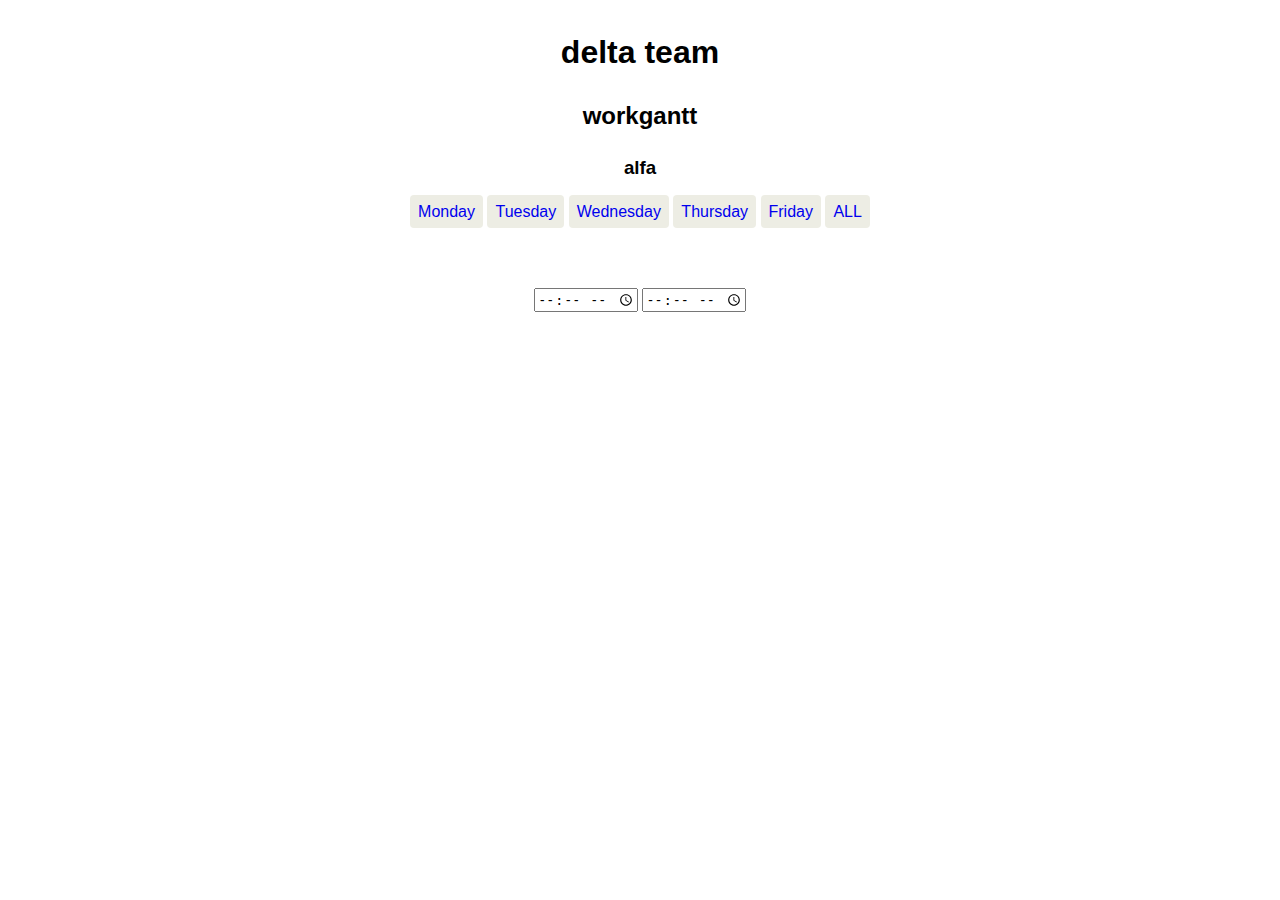
==== index.html @ 3c64e5f7 "inital commit" ====
<!doctype html>
<html lang="en">
<head>
	<meta charset="UTF-8" />
	<title>Workgantt</title>
	<link rel="stylesheet" href="css/gantt.css" media="all" />
	<link rel="stylesheet" href="css/style.css" media="all" />
	<script src="js/handlebars.runtime-v1.3.0.js"></script>
	<script src="js/templates.js"></script>
	<script src="js/data.js"></script>
</head>
<body>
	
	<article class="gantt-chart">
		<header>
			<hghroup>
				<h1>delta team</h1>
				<h2>workgantt</h2>
				<h3>alfa</h3>
			</hghroup>
			<nav>
				<a href="#monday">Monday</a>
				<a href="#tuesday">Tuesday</a>
				<a href="#wendesday">Wednesday</a>
				<a href="#thursday">Thursday</a>
				<a href="#friday">Friday</a>
				<a href="#charts">ALL</a>
			</nav>
		</header>
		<section id="charts">
			<dl class="charts" id="monday">
				
			</dl>
			<dl class="charts" id="tuesday">
				
			</dl>
			<dl class="charts" id="wednesday">
				
			</dl>
					<dl class="charts" id="thursday">
				
			</dl>
			<dl class="charts" id="friday">
				
			</dl>
		</section>
		<footer>
			<input type="time" name="start" id="start" step="1800">
			<input type="time" name="stop" id="stop">
		</footer>
	</article>
	<script src="js/app.js"></script>
</body>
</html>
---- css/gantt.css ----
.event-school {
  background: lightblue; }

.event-work {
  background: #ca99ff; }

.event-unavailable {
  background: #ff4444; }

.guy-time abbr {
  border: 1px solid #666;
  border-width: 0 1px 0 0;
  -webkit-border-radius: 0 !important;
  -moz-border-radius: 0 !important;
  border-radius: 0 !important; }

.from-6.to-6 {
  left: 0%;
  width: 0%;
  overflow: hidden; }

.from-6.to-7 {
  left: 0%;
  width: 4%;
  overflow: hidden; }

.from-6.to-8 {
  left: 0%;
  width: 8%;
  overflow: hidden; }

.from-6.to-9 {
  left: 0%;
  width: 12%;
  overflow: hidden; }

.from-6.to-10 {
  left: 0%;
  width: 16%;
  overflow: hidden; }

.from-6.to-11 {
  left: 0%;
  width: 20%;
  overflow: hidden; }

.from-6.to-12 {
  left: 0%;
  width: 24%;
  overflow: hidden; }

.from-6.to-13 {
  left: 0%;
  width: 28%;
  overflow: hidden; }

.from-6.to-14 {
  left: 0%;
  width: 32%;
  overflow: hidden; }

.from-6.to-15 {
  left: 0%;
  width: 36%;
  overflow: hidden; }

.from-6.to-16 {
  left: 0%;
  width: 40%;
  overflow: hidden; }

.from-6.to-17 {
  left: 0%;
  width: 44%;
  overflow: hidden; }

.from-6.to-18 {
  left: 0%;
  width: 48%;
  overflow: hidden; }

.from-6.to-19 {
  left: 0%;
  width: 52%;
  overflow: hidden; }

.from-6.to-20 {
  left: 0%;
  width: 56%;
  overflow: hidden; }

.from-6.to-21 {
  left: 0%;
  width: 60%;
  overflow: hidden; }

.from-6.to-22 {
  left: 0%;
  width: 64%;
  overflow: hidden; }

.from-6.to-23 {
  left: 0%;
  width: 68%;
  overflow: hidden; }

.from-6.to-24 {
  left: 0%;
  width: 72%;
  overflow: hidden; }

.from-7.to-6 {
  left: 4%;
  width: -4%;
  overflow: hidden; }

.from-7.to-7 {
  left: 4%;
  width: 0%;
  overflow: hidden; }

.from-7.to-8 {
  left: 4%;
  width: 4%;
  overflow: hidden; }

.from-7.to-9 {
  left: 4%;
  width: 8%;
  overflow: hidden; }

.from-7.to-10 {
  left: 4%;
  width: 12%;
  overflow: hidden; }

.from-7.to-11 {
  left: 4%;
  width: 16%;
  overflow: hidden; }

.from-7.to-12 {
  left: 4%;
  width: 20%;
  overflow: hidden; }

.from-7.to-13 {
  left: 4%;
  width: 24%;
  overflow: hidden; }

.from-7.to-14 {
  left: 4%;
  width: 28%;
  overflow: hidden; }

.from-7.to-15 {
  left: 4%;
  width: 32%;
  overflow: hidden; }

.from-7.to-16 {
  left: 4%;
  width: 36%;
  overflow: hidden; }

.from-7.to-17 {
  left: 4%;
  width: 40%;
  overflow: hidden; }

.from-7.to-18 {
  left: 4%;
  width: 44%;
  overflow: hidden; }

.from-7.to-19 {
  left: 4%;
  width: 48%;
  overflow: hidden; }

.from-7.to-20 {
  left: 4%;
  width: 52%;
  overflow: hidden; }

.from-7.to-21 {
  left: 4%;
  width: 56%;
  overflow: hidden; }

.from-7.to-22 {
  left: 4%;
  width: 60%;
  overflow: hidden; }

.from-7.to-23 {
  left: 4%;
  width: 64%;
  overflow: hidden; }

.from-7.to-24 {
  left: 4%;
  width: 68%;
  overflow: hidden; }

.from-8.to-6 {
  left: 8%;
  width: -8%;
  overflow: hidden; }

.from-8.to-7 {
  left: 8%;
  width: -4%;
  overflow: hidden; }

.from-8.to-8 {
  left: 8%;
  width: 0%;
  overflow: hidden; }

.from-8.to-9 {
  left: 8%;
  width: 4%;
  overflow: hidden; }

.from-8.to-10 {
  left: 8%;
  width: 8%;
  overflow: hidden; }

.from-8.to-11 {
  left: 8%;
  width: 12%;
  overflow: hidden; }

.from-8.to-12 {
  left: 8%;
  width: 16%;
  overflow: hidden; }

.from-8.to-13 {
  left: 8%;
  width: 20%;
  overflow: hidden; }

.from-8.to-14 {
  left: 8%;
  width: 24%;
  overflow: hidden; }

.from-8.to-15 {
  left: 8%;
  width: 28%;
  overflow: hidden; }

.from-8.to-16 {
  left: 8%;
  width: 32%;
  overflow: hidden; }

.from-8.to-17 {
  left: 8%;
  width: 36%;
  overflow: hidden; }

.from-8.to-18 {
  left: 8%;
  width: 40%;
  overflow: hidden; }

.from-8.to-19 {
  left: 8%;
  width: 44%;
  overflow: hidden; }

.from-8.to-20 {
  left: 8%;
  width: 48%;
  overflow: hidden; }

.from-8.to-21 {
  left: 8%;
  width: 52%;
  overflow: hidden; }

.from-8.to-22 {
  left: 8%;
  width: 56%;
  overflow: hidden; }

.from-8.to-23 {
  left: 8%;
  width: 60%;
  overflow: hidden; }

.from-8.to-24 {
  left: 8%;
  width: 64%;
  overflow: hidden; }

.from-9.to-6 {
  left: 12%;
  width: -12%;
  overflow: hidden; }

.from-9.to-7 {
  left: 12%;
  width: -8%;
  overflow: hidden; }

.from-9.to-8 {
  left: 12%;
  width: -4%;
  overflow: hidden; }

.from-9.to-9 {
  left: 12%;
  width: 0%;
  overflow: hidden; }

.from-9.to-10 {
  left: 12%;
  width: 4%;
  overflow: hidden; }

.from-9.to-11 {
  left: 12%;
  width: 8%;
  overflow: hidden; }

.from-9.to-12 {
  left: 12%;
  width: 12%;
  overflow: hidden; }

.from-9.to-13 {
  left: 12%;
  width: 16%;
  overflow: hidden; }

.from-9.to-14 {
  left: 12%;
  width: 20%;
  overflow: hidden; }

.from-9.to-15 {
  left: 12%;
  width: 24%;
  overflow: hidden; }

.from-9.to-16 {
  left: 12%;
  width: 28%;
  overflow: hidden; }

.from-9.to-17 {
  left: 12%;
  width: 32%;
  overflow: hidden; }

.from-9.to-18 {
  left: 12%;
  width: 36%;
  overflow: hidden; }

.from-9.to-19 {
  left: 12%;
  width: 40%;
  overflow: hidden; }

.from-9.to-20 {
  left: 12%;
  width: 44%;
  overflow: hidden; }

.from-9.to-21 {
  left: 12%;
  width: 48%;
  overflow: hidden; }

.from-9.to-22 {
  left: 12%;
  width: 52%;
  overflow: hidden; }

.from-9.to-23 {
  left: 12%;
  width: 56%;
  overflow: hidden; }

.from-9.to-24 {
  left: 12%;
  width: 60%;
  overflow: hidden; }

.from-10.to-6 {
  left: 16%;
  width: -16%;
  overflow: hidden; }

.from-10.to-7 {
  left: 16%;
  width: -12%;
  overflow: hidden; }

.from-10.to-8 {
  left: 16%;
  width: -8%;
  overflow: hidden; }

.from-10.to-9 {
  left: 16%;
  width: -4%;
  overflow: hidden; }

.from-10.to-10 {
  left: 16%;
  width: 0%;
  overflow: hidden; }

.from-10.to-11 {
  left: 16%;
  width: 4%;
  overflow: hidden; }

.from-10.to-12 {
  left: 16%;
  width: 8%;
  overflow: hidden; }

.from-10.to-13 {
  left: 16%;
  width: 12%;
  overflow: hidden; }

.from-10.to-14 {
  left: 16%;
  width: 16%;
  overflow: hidden; }

.from-10.to-15 {
  left: 16%;
  width: 20%;
  overflow: hidden; }

.from-10.to-16 {
  left: 16%;
  width: 24%;
  overflow: hidden; }

.from-10.to-17 {
  left: 16%;
  width: 28%;
  overflow: hidden; }

.from-10.to-18 {
  left: 16%;
  width: 32%;
  overflow: hidden; }

.from-10.to-19 {
  left: 16%;
  width: 36%;
  overflow: hidden; }

.from-10.to-20 {
  left: 16%;
  width: 40%;
  overflow: hidden; }

.from-10.to-21 {
  left: 16%;
  width: 44%;
  overflow: hidden; }

.from-10.to-22 {
  left: 16%;
  width: 48%;
  overflow: hidden; }

.from-10.to-23 {
  left: 16%;
  width: 52%;
  overflow: hidden; }

.from-10.to-24 {
  left: 16%;
  width: 56%;
  overflow: hidden; }

.from-11.to-6 {
  left: 20%;
  width: -20%;
  overflow: hidden; }

.from-11.to-7 {
  left: 20%;
  width: -16%;
  overflow: hidden; }

.from-11.to-8 {
  left: 20%;
  width: -12%;
  overflow: hidden; }

.from-11.to-9 {
  left: 20%;
  width: -8%;
  overflow: hidden; }

.from-11.to-10 {
  left: 20%;
  width: -4%;
  overflow: hidden; }

.from-11.to-11 {
  left: 20%;
  width: 0%;
  overflow: hidden; }

.from-11.to-12 {
  left: 20%;
  width: 4%;
  overflow: hidden; }

.from-11.to-13 {
  left: 20%;
  width: 8%;
  overflow: hidden; }

.from-11.to-14 {
  left: 20%;
  width: 12%;
  overflow: hidden; }

.from-11.to-15 {
  left: 20%;
  width: 16%;
  overflow: hidden; }

.from-11.to-16 {
  left: 20%;
  width: 20%;
  overflow: hidden; }

.from-11.to-17 {
  left: 20%;
  width: 24%;
  overflow: hidden; }

.from-11.to-18 {
  left: 20%;
  width: 28%;
  overflow: hidden; }

.from-11.to-19 {
  left: 20%;
  width: 32%;
  overflow: hidden; }

.from-11.to-20 {
  left: 20%;
  width: 36%;
  overflow: hidden; }

.from-11.to-21 {
  left: 20%;
  width: 40%;
  overflow: hidden; }

.from-11.to-22 {
  left: 20%;
  width: 44%;
  overflow: hidden; }

.from-11.to-23 {
  left: 20%;
  width: 48%;
  overflow: hidden; }

.from-11.to-24 {
  left: 20%;
  width: 52%;
  overflow: hidden; }

.from-12.to-6 {
  left: 24%;
  width: -24%;
  overflow: hidden; }

.from-12.to-7 {
  left: 24%;
  width: -20%;
  overflow: hidden; }

.from-12.to-8 {
  left: 24%;
  width: -16%;
  overflow: hidden; }

.from-12.to-9 {
  left: 24%;
  width: -12%;
  overflow: hidden; }

.from-12.to-10 {
  left: 24%;
  width: -8%;
  overflow: hidden; }

.from-12.to-11 {
  left: 24%;
  width: -4%;
  overflow: hidden; }

.from-12.to-12 {
  left: 24%;
  width: 0%;
  overflow: hidden; }

.from-12.to-13 {
  left: 24%;
  width: 4%;
  overflow: hidden; }

.from-12.to-14 {
  left: 24%;
  width: 8%;
  overflow: hidden; }

.from-12.to-15 {
  left: 24%;
  width: 12%;
  overflow: hidden; }

.from-12.to-16 {
  left: 24%;
  width: 16%;
  overflow: hidden; }

.from-12.to-17 {
  left: 24%;
  width: 20%;
  overflow: hidden; }

.from-12.to-18 {
  left: 24%;
  width: 24%;
  overflow: hidden; }

.from-12.to-19 {
  left: 24%;
  width: 28%;
  overflow: hidden; }

.from-12.to-20 {
  left: 24%;
  width: 32%;
  overflow: hidden; }

.from-12.to-21 {
  left: 24%;
  width: 36%;
  overflow: hidden; }

.from-12.to-22 {
  left: 24%;
  width: 40%;
  overflow: hidden; }

.from-12.to-23 {
  left: 24%;
  width: 44%;
  overflow: hidden; }

.from-12.to-24 {
  left: 24%;
  width: 48%;
  overflow: hidden; }

.from-13.to-6 {
  left: 28%;
  width: -28%;
  overflow: hidden; }

.from-13.to-7 {
  left: 28%;
  width: -24%;
  overflow: hidden; }

.from-13.to-8 {
  left: 28%;
  width: -20%;
  overflow: hidden; }

.from-13.to-9 {
  left: 28%;
  width: -16%;
  overflow: hidden; }

.from-13.to-10 {
  left: 28%;
  width: -12%;
  overflow: hidden; }

.from-13.to-11 {
  left: 28%;
  width: -8%;
  overflow: hidden; }

.from-13.to-12 {
  left: 28%;
  width: -4%;
  overflow: hidden; }

.from-13.to-13 {
  left: 28%;
  width: 0%;
  overflow: hidden; }

.from-13.to-14 {
  left: 28%;
  width: 4%;
  overflow: hidden; }

.from-13.to-15 {
  left: 28%;
  width: 8%;
  overflow: hidden; }

.from-13.to-16 {
  left: 28%;
  width: 12%;
  overflow: hidden; }

.from-13.to-17 {
  left: 28%;
  width: 16%;
  overflow: hidden; }

.from-13.to-18 {
  left: 28%;
  width: 20%;
  overflow: hidden; }

.from-13.to-19 {
  left: 28%;
  width: 24%;
  overflow: hidden; }

.from-13.to-20 {
  left: 28%;
  width: 28%;
  overflow: hidden; }

.from-13.to-21 {
  left: 28%;
  width: 32%;
  overflow: hidden; }

.from-13.to-22 {
  left: 28%;
  width: 36%;
  overflow: hidden; }

.from-13.to-23 {
  left: 28%;
  width: 40%;
  overflow: hidden; }

.from-13.to-24 {
  left: 28%;
  width: 44%;
  overflow: hidden; }

.from-14.to-6 {
  left: 32%;
  width: -32%;
  overflow: hidden; }

.from-14.to-7 {
  left: 32%;
  width: -28%;
  overflow: hidden; }

.from-14.to-8 {
  left: 32%;
  width: -24%;
  overflow: hidden; }

.from-14.to-9 {
  left: 32%;
  width: -20%;
  overflow: hidden; }

.from-14.to-10 {
  left: 32%;
  width: -16%;
  overflow: hidden; }

.from-14.to-11 {
  left: 32%;
  width: -12%;
  overflow: hidden; }

.from-14.to-12 {
  left: 32%;
  width: -8%;
  overflow: hidden; }

.from-14.to-13 {
  left: 32%;
  width: -4%;
  overflow: hidden; }

.from-14.to-14 {
  left: 32%;
  width: 0%;
  overflow: hidden; }

.from-14.to-15 {
  left: 32%;
  width: 4%;
  overflow: hidden; }

.from-14.to-16 {
  left: 32%;
  width: 8%;
  overflow: hidden; }

.from-14.to-17 {
  left: 32%;
  width: 12%;
  overflow: hidden; }

.from-14.to-18 {
  left: 32%;
  width: 16%;
  overflow: hidden; }

.from-14.to-19 {
  left: 32%;
  width: 20%;
  overflow: hidden; }

.from-14.to-20 {
  left: 32%;
  width: 24%;
  overflow: hidden; }

.from-14.to-21 {
  left: 32%;
  width: 28%;
  overflow: hidden; }

.from-14.to-22 {
  left: 32%;
  width: 32%;
  overflow: hidden; }

.from-14.to-23 {
  left: 32%;
  width: 36%;
  overflow: hidden; }

.from-14.to-24 {
  left: 32%;
  width: 40%;
  overflow: hidden; }

.from-15.to-6 {
  left: 36%;
  width: -36%;
  overflow: hidden; }

.from-15.to-7 {
  left: 36%;
  width: -32%;
  overflow: hidden; }

.from-15.to-8 {
  left: 36%;
  width: -28%;
  overflow: hidden; }

.from-15.to-9 {
  left: 36%;
  width: -24%;
  overflow: hidden; }

.from-15.to-10 {
  left: 36%;
  width: -20%;
  overflow: hidden; }

.from-15.to-11 {
  left: 36%;
  width: -16%;
  overflow: hidden; }

.from-15.to-12 {
  left: 36%;
  width: -12%;
  overflow: hidden; }

.from-15.to-13 {
  left: 36%;
  width: -8%;
  overflow: hidden; }

.from-15.to-14 {
  left: 36%;
  width: -4%;
  overflow: hidden; }

.from-15.to-15 {
  left: 36%;
  width: 0%;
  overflow: hidden; }

.from-15.to-16 {
  left: 36%;
  width: 4%;
  overflow: hidden; }

.from-15.to-17 {
  left: 36%;
  width: 8%;
  overflow: hidden; }

.from-15.to-18 {
  left: 36%;
  width: 12%;
  overflow: hidden; }

.from-15.to-19 {
  left: 36%;
  width: 16%;
  overflow: hidden; }

.from-15.to-20 {
  left: 36%;
  width: 20%;
  overflow: hidden; }

.from-15.to-21 {
  left: 36%;
  width: 24%;
  overflow: hidden; }

.from-15.to-22 {
  left: 36%;
  width: 28%;
  overflow: hidden; }

.from-15.to-23 {
  left: 36%;
  width: 32%;
  overflow: hidden; }

.from-15.to-24 {
  left: 36%;
  width: 36%;
  overflow: hidden; }

.from-16.to-6 {
  left: 40%;
  width: -40%;
  overflow: hidden; }

.from-16.to-7 {
  left: 40%;
  width: -36%;
  overflow: hidden; }

.from-16.to-8 {
  left: 40%;
  width: -32%;
  overflow: hidden; }

.from-16.to-9 {
  left: 40%;
  width: -28%;
  overflow: hidden; }

.from-16.to-10 {
  left: 40%;
  width: -24%;
  overflow: hidden; }

.from-16.to-11 {
  left: 40%;
  width: -20%;
  overflow: hidden; }

.from-16.to-12 {
  left: 40%;
  width: -16%;
  overflow: hidden; }

.from-16.to-13 {
  left: 40%;
  width: -12%;
  overflow: hidden; }

.from-16.to-14 {
  left: 40%;
  width: -8%;
  overflow: hidden; }

.from-16.to-15 {
  left: 40%;
  width: -4%;
  overflow: hidden; }

.from-16.to-16 {
  left: 40%;
  width: 0%;
  overflow: hidden; }

.from-16.to-17 {
  left: 40%;
  width: 4%;
  overflow: hidden; }

.from-16.to-18 {
  left: 40%;
  width: 8%;
  overflow: hidden; }

.from-16.to-19 {
  left: 40%;
  width: 12%;
  overflow: hidden; }

.from-16.to-20 {
  left: 40%;
  width: 16%;
  overflow: hidden; }

.from-16.to-21 {
  left: 40%;
  width: 20%;
  overflow: hidden; }

.from-16.to-22 {
  left: 40%;
  width: 24%;
  overflow: hidden; }

.from-16.to-23 {
  left: 40%;
  width: 28%;
  overflow: hidden; }

.from-16.to-24 {
  left: 40%;
  width: 32%;
  overflow: hidden; }

.from-17.to-6 {
  left: 44%;
  width: -44%;
  overflow: hidden; }

.from-17.to-7 {
  left: 44%;
  width: -40%;
  overflow: hidden; }

.from-17.to-8 {
  left: 44%;
  width: -36%;
  overflow: hidden; }

.from-17.to-9 {
  left: 44%;
  width: -32%;
  overflow: hidden; }

.from-17.to-10 {
  left: 44%;
  width: -28%;
  overflow: hidden; }

.from-17.to-11 {
  left: 44%;
  width: -24%;
  overflow: hidden; }

.from-17.to-12 {
  left: 44%;
  width: -20%;
  overflow: hidden; }

.from-17.to-13 {
  left: 44%;
  width: -16%;
  overflow: hidden; }

.from-17.to-14 {
  left: 44%;
  width: -12%;
  overflow: hidden; }

.from-17.to-15 {
  left: 44%;
  width: -8%;
  overflow: hidden; }

.from-17.to-16 {
  left: 44%;
  width: -4%;
  overflow: hidden; }

.from-17.to-17 {
  left: 44%;
  width: 0%;
  overflow: hidden; }

.from-17.to-18 {
  left: 44%;
  width: 4%;
  overflow: hidden; }

.from-17.to-19 {
  left: 44%;
  width: 8%;
  overflow: hidden; }

.from-17.to-20 {
  left: 44%;
  width: 12%;
  overflow: hidden; }

.from-17.to-21 {
  left: 44%;
  width: 16%;
  overflow: hidden; }

.from-17.to-22 {
  left: 44%;
  width: 20%;
  overflow: hidden; }

.from-17.to-23 {
  left: 44%;
  width: 24%;
  overflow: hidden; }

.from-17.to-24 {
  left: 44%;
  width: 28%;
  overflow: hidden; }

.from-18.to-6 {
  left: 48%;
  width: -48%;
  overflow: hidden; }

.from-18.to-7 {
  left: 48%;
  width: -44%;
  overflow: hidden; }

.from-18.to-8 {
  left: 48%;
  width: -40%;
  overflow: hidden; }

.from-18.to-9 {
  left: 48%;
  width: -36%;
  overflow: hidden; }

.from-18.to-10 {
  left: 48%;
  width: -32%;
  overflow: hidden; }

.from-18.to-11 {
  left: 48%;
  width: -28%;
  overflow: hidden; }

.from-18.to-12 {
  left: 48%;
  width: -24%;
  overflow: hidden; }

.from-18.to-13 {
  left: 48%;
  width: -20%;
  overflow: hidden; }

.from-18.to-14 {
  left: 48%;
  width: -16%;
  overflow: hidden; }

.from-18.to-15 {
  left: 48%;
  width: -12%;
  overflow: hidden; }

.from-18.to-16 {
  left: 48%;
  width: -8%;
  overflow: hidden; }

.from-18.to-17 {
  left: 48%;
  width: -4%;
  overflow: hidden; }

.from-18.to-18 {
  left: 48%;
  width: 0%;
  overflow: hidden; }

.from-18.to-19 {
  left: 48%;
  width: 4%;
  overflow: hidden; }

.from-18.to-20 {
  left: 48%;
  width: 8%;
  overflow: hidden; }

.from-18.to-21 {
  left: 48%;
  width: 12%;
  overflow: hidden; }

.from-18.to-22 {
  left: 48%;
  width: 16%;
  overflow: hidden; }

.from-18.to-23 {
  left: 48%;
  width: 20%;
  overflow: hidden; }

.from-18.to-24 {
  left: 48%;
  width: 24%;
  overflow: hidden; }

.from-19.to-6 {
  left: 52%;
  width: -52%;
  overflow: hidden; }

.from-19.to-7 {
  left: 52%;
  width: -48%;
  overflow: hidden; }

.from-19.to-8 {
  left: 52%;
  width: -44%;
  overflow: hidden; }

.from-19.to-9 {
  left: 52%;
  width: -40%;
  overflow: hidden; }

.from-19.to-10 {
  left: 52%;
  width: -36%;
  overflow: hidden; }

.from-19.to-11 {
  left: 52%;
  width: -32%;
  overflow: hidden; }

.from-19.to-12 {
  left: 52%;
  width: -28%;
  overflow: hidden; }

.from-19.to-13 {
  left: 52%;
  width: -24%;
  overflow: hidden; }

.from-19.to-14 {
  left: 52%;
  width: -20%;
  overflow: hidden; }

.from-19.to-15 {
  left: 52%;
  width: -16%;
  overflow: hidden; }

.from-19.to-16 {
  left: 52%;
  width: -12%;
  overflow: hidden; }

.from-19.to-17 {
  left: 52%;
  width: -8%;
  overflow: hidden; }

.from-19.to-18 {
  left: 52%;
  width: -4%;
  overflow: hidden; }

.from-19.to-19 {
  left: 52%;
  width: 0%;
  overflow: hidden; }

.from-19.to-20 {
  left: 52%;
  width: 4%;
  overflow: hidden; }

.from-19.to-21 {
  left: 52%;
  width: 8%;
  overflow: hidden; }

.from-19.to-22 {
  left: 52%;
  width: 12%;
  overflow: hidden; }

.from-19.to-23 {
  left: 52%;
  width: 16%;
  overflow: hidden; }

.from-19.to-24 {
  left: 52%;
  width: 20%;
  overflow: hidden; }

.from-20.to-6 {
  left: 56%;
  width: -56%;
  overflow: hidden; }

.from-20.to-7 {
  left: 56%;
  width: -52%;
  overflow: hidden; }

.from-20.to-8 {
  left: 56%;
  width: -48%;
  overflow: hidden; }

.from-20.to-9 {
  left: 56%;
  width: -44%;
  overflow: hidden; }

.from-20.to-10 {
  left: 56%;
  width: -40%;
  overflow: hidden; }

.from-20.to-11 {
  left: 56%;
  width: -36%;
  overflow: hidden; }

.from-20.to-12 {
  left: 56%;
  width: -32%;
  overflow: hidden; }

.from-20.to-13 {
  left: 56%;
  width: -28%;
  overflow: hidden; }

.from-20.to-14 {
  left: 56%;
  width: -24%;
  overflow: hidden; }

.from-20.to-15 {
  left: 56%;
  width: -20%;
  overflow: hidden; }

.from-20.to-16 {
  left: 56%;
  width: -16%;
  overflow: hidden; }

.from-20.to-17 {
  left: 56%;
  width: -12%;
  overflow: hidden; }

.from-20.to-18 {
  left: 56%;
  width: -8%;
  overflow: hidden; }

.from-20.to-19 {
  left: 56%;
  width: -4%;
  overflow: hidden; }

.from-20.to-20 {
  left: 56%;
  width: 0%;
  overflow: hidden; }

.from-20.to-21 {
  left: 56%;
  width: 4%;
  overflow: hidden; }

.from-20.to-22 {
  left: 56%;
  width: 8%;
  overflow: hidden; }

.from-20.to-23 {
  left: 56%;
  width: 12%;
  overflow: hidden; }

.from-20.to-24 {
  left: 56%;
  width: 16%;
  overflow: hidden; }

.from-21.to-6 {
  left: 60%;
  width: -60%;
  overflow: hidden; }

.from-21.to-7 {
  left: 60%;
  width: -56%;
  overflow: hidden; }

.from-21.to-8 {
  left: 60%;
  width: -52%;
  overflow: hidden; }

.from-21.to-9 {
  left: 60%;
  width: -48%;
  overflow: hidden; }

.from-21.to-10 {
  left: 60%;
  width: -44%;
  overflow: hidden; }

.from-21.to-11 {
  left: 60%;
  width: -40%;
  overflow: hidden; }

.from-21.to-12 {
  left: 60%;
  width: -36%;
  overflow: hidden; }

.from-21.to-13 {
  left: 60%;
  width: -32%;
  overflow: hidden; }

.from-21.to-14 {
  left: 60%;
  width: -28%;
  overflow: hidden; }

.from-21.to-15 {
  left: 60%;
  width: -24%;
  overflow: hidden; }

.from-21.to-16 {
  left: 60%;
  width: -20%;
  overflow: hidden; }

.from-21.to-17 {
  left: 60%;
  width: -16%;
  overflow: hidden; }

.from-21.to-18 {
  left: 60%;
  width: -12%;
  overflow: hidden; }

.from-21.to-19 {
  left: 60%;
  width: -8%;
  overflow: hidden; }

.from-21.to-20 {
  left: 60%;
  width: -4%;
  overflow: hidden; }

.from-21.to-21 {
  left: 60%;
  width: 0%;
  overflow: hidden; }

.from-21.to-22 {
  left: 60%;
  width: 4%;
  overflow: hidden; }

.from-21.to-23 {
  left: 60%;
  width: 8%;
  overflow: hidden; }

.from-21.to-24 {
  left: 60%;
  width: 12%;
  overflow: hidden; }

.from-22.to-6 {
  left: 64%;
  width: -64%;
  overflow: hidden; }

.from-22.to-7 {
  left: 64%;
  width: -60%;
  overflow: hidden; }

.from-22.to-8 {
  left: 64%;
  width: -56%;
  overflow: hidden; }

.from-22.to-9 {
  left: 64%;
  width: -52%;
  overflow: hidden; }

.from-22.to-10 {
  left: 64%;
  width: -48%;
  overflow: hidden; }

.from-22.to-11 {
  left: 64%;
  width: -44%;
  overflow: hidden; }

.from-22.to-12 {
  left: 64%;
  width: -40%;
  overflow: hidden; }

.from-22.to-13 {
  left: 64%;
  width: -36%;
  overflow: hidden; }

.from-22.to-14 {
  left: 64%;
  width: -32%;
  overflow: hidden; }

.from-22.to-15 {
  left: 64%;
  width: -28%;
  overflow: hidden; }

.from-22.to-16 {
  left: 64%;
  width: -24%;
  overflow: hidden; }

.from-22.to-17 {
  left: 64%;
  width: -20%;
  overflow: hidden; }

.from-22.to-18 {
  left: 64%;
  width: -16%;
  overflow: hidden; }

.from-22.to-19 {
  left: 64%;
  width: -12%;
  overflow: hidden; }

.from-22.to-20 {
  left: 64%;
  width: -8%;
  overflow: hidden; }

.from-22.to-21 {
  left: 64%;
  width: -4%;
  overflow: hidden; }

.from-22.to-22 {
  left: 64%;
  width: 0%;
  overflow: hidden; }

.from-22.to-23 {
  left: 64%;
  width: 4%;
  overflow: hidden; }

.from-22.to-24 {
  left: 64%;
  width: 8%;
  overflow: hidden; }

.from-23.to-6 {
  left: 68%;
  width: -68%;
  overflow: hidden; }

.from-23.to-7 {
  left: 68%;
  width: -64%;
  overflow: hidden; }

.from-23.to-8 {
  left: 68%;
  width: -60%;
  overflow: hidden; }

.from-23.to-9 {
  left: 68%;
  width: -56%;
  overflow: hidden; }

.from-23.to-10 {
  left: 68%;
  width: -52%;
  overflow: hidden; }

.from-23.to-11 {
  left: 68%;
  width: -48%;
  overflow: hidden; }

.from-23.to-12 {
  left: 68%;
  width: -44%;
  overflow: hidden; }

.from-23.to-13 {
  left: 68%;
  width: -40%;
  overflow: hidden; }

.from-23.to-14 {
  left: 68%;
  width: -36%;
  overflow: hidden; }

.from-23.to-15 {
  left: 68%;
  width: -32%;
  overflow: hidden; }

.from-23.to-16 {
  left: 68%;
  width: -28%;
  overflow: hidden; }

.from-23.to-17 {
  left: 68%;
  width: -24%;
  overflow: hidden; }

.from-23.to-18 {
  left: 68%;
  width: -20%;
  overflow: hidden; }

.from-23.to-19 {
  left: 68%;
  width: -16%;
  overflow: hidden; }

.from-23.to-20 {
  left: 68%;
  width: -12%;
  overflow: hidden; }

.from-23.to-21 {
  left: 68%;
  width: -8%;
  overflow: hidden; }

.from-23.to-22 {
  left: 68%;
  width: -4%;
  overflow: hidden; }

.from-23.to-23 {
  left: 68%;
  width: 0%;
  overflow: hidden; }

.from-23.to-24 {
  left: 68%;
  width: 4%;
  overflow: hidden; }

.from-24.to-6 {
  left: 72%;
  width: -72%;
  overflow: hidden; }

.from-24.to-7 {
  left: 72%;
  width: -68%;
  overflow: hidden; }

.from-24.to-8 {
  left: 72%;
  width: -64%;
  overflow: hidden; }

.from-24.to-9 {
  left: 72%;
  width: -60%;
  overflow: hidden; }

.from-24.to-10 {
  left: 72%;
  width: -56%;
  overflow: hidden; }

.from-24.to-11 {
  left: 72%;
  width: -52%;
  overflow: hidden; }

.from-24.to-12 {
  left: 72%;
  width: -48%;
  overflow: hidden; }

.from-24.to-13 {
  left: 72%;
  width: -44%;
  overflow: hidden; }

.from-24.to-14 {
  left: 72%;
  width: -40%;
  overflow: hidden; }

.from-24.to-15 {
  left: 72%;
  width: -36%;
  overflow: hidden; }

.from-24.to-16 {
  left: 72%;
  width: -32%;
  overflow: hidden; }

.from-24.to-17 {
  left: 72%;
  width: -28%;
  overflow: hidden; }

.from-24.to-18 {
  left: 72%;
  width: -24%;
  overflow: hidden; }

.from-24.to-19 {
  left: 72%;
  width: -20%;
  overflow: hidden; }

.from-24.to-20 {
  left: 72%;
  width: -16%;
  overflow: hidden; }

.from-24.to-21 {
  left: 72%;
  width: -12%;
  overflow: hidden; }

.from-24.to-22 {
  left: 72%;
  width: -8%;
  overflow: hidden; }

.from-24.to-23 {
  left: 72%;
  width: -4%;
  overflow: hidden; }

.from-24.to-24 {
  left: 72%;
  width: 0%;
  overflow: hidden; }

#charts {
  width: 98%;
  margin: 0 auto; }

.charts {
  width: auto;
  float: left;
  display: block;
  min-height: 16px;
  background: #edede4;
  position: relative;
  z-index: 1;
  margin: 0 1em 4em;
  -webkit-transition: all 200ms ease;
  -moz-transition: all 200ms ease;
  -ms-transition: all 200ms ease;
  -o-transition: all 200ms ease;
  transition: all 200ms ease; }
  .charts dt, .charts dd {
    height: 32px;
    line-height: 32px;
    float: left;
    display: block;
    border: 1px solid transparent;
    border-width: 2px 0;
    margin: 0; }
  .charts dt {
    width: 100px;
    background: rgba(22, 22, 22, 0.1);
    clear: left;
    text-indent: 0.5em;
    text-transform: capitalize; }
  .charts dd {
    position: relative;
    clear: right;
    width: 200px; }
    .charts dd [class^=from], .charts dd [class^=to] {
      overflow: hidden;
      position: absolute;
      top: 0;
      height: 32px;
      line-height: 32px;
      display: block;
      z-index: 100;
      -webkit-border-radius: 4px;
      -moz-border-radius: 4px;
      border-radius: 4px;
      text-align: center; }
  .charts:before {
    content: attr(id);
    position: absolute;
    top: -48px;
    left: 0;
    color: red;
    font-size: 24px; }

.charts:target {
  width: 100%;
  z-index: 3000;
  display: block;
  overflow: visible; }
  .charts:target dd {
    width: calc(100% - 100px); }

.charts {
  width: 0%;
  display: none;
  overflow: hidden; }

#charts:target .charts {
  width: auto;
  min-width: 200px;
  max-width: 400px;
  display: block;
  overflow: visible; }
  #charts:target .charts .guy-time {
    display: none; }
---- css/style.css ----
body {
  font: 16px/1.48 "Signika Negative", "Calibri", sans-serif; }

a {
  padding: 0.5rem;
  background: #edede4;
  -webkit-border-radius: 4px;
  -moz-border-radius: 4px;
  border-radius: 4px;
  text-align: center;
  text-decoration: none;
  font-size: 1em; }

* {
  text-align: center; }

header, footer {
  clear: both;
  margin: 0 0 64px;
  float: left;
  width: 100%;
  text-align: center; }

input[type=range]:after {
  content: attr(max);
  margin: 0; }
input[type=range]:before {
  content: attr(min); }
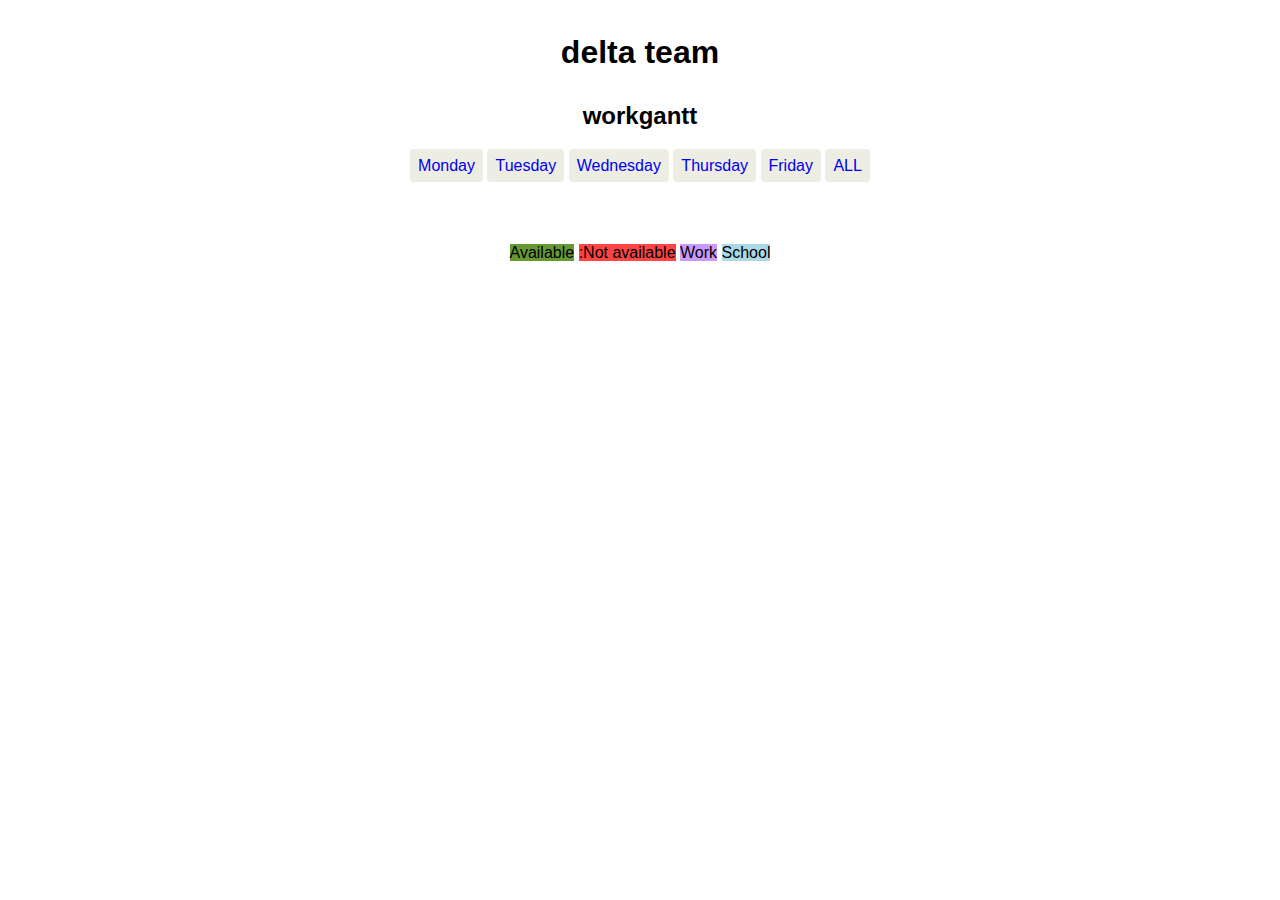
==== commit d183b052: "improvements" ====
--- a/index.html
+++ b/index.html
@@ -16,7 +16,6 @@
 			<hghroup>
 				<h1>delta team</h1>
 				<h2>workgantt</h2>
-				<h3>alfa</h3>
 			</hghroup>
 			<nav>
 				<a href="#monday">Monday</a>
@@ -45,8 +44,10 @@
 			</dl>
 		</section>
 		<footer>
-			<input type="time" name="start" id="start" step="1800">
-			<input type="time" name="stop" id="stop">
+			<mark class="event-available">Available</mark>
+			<mark class="event-unavailable">:Not available</mark>
+			<mark class="event-work">Work</mark>
+			<mark class="event-school">School</mark>
 		</footer>
 	</article>
 	<script src="js/app.js"></script>
--- a/css/gantt.css
+++ b/css/gantt.css
@@ -6,6 +6,9 @@
 
 .event-unavailable {
   background: #ff4444; }
+
+.event-available {
+  background: #669933; }
 
 .guy-time abbr {
   border: 1px solid #666;
